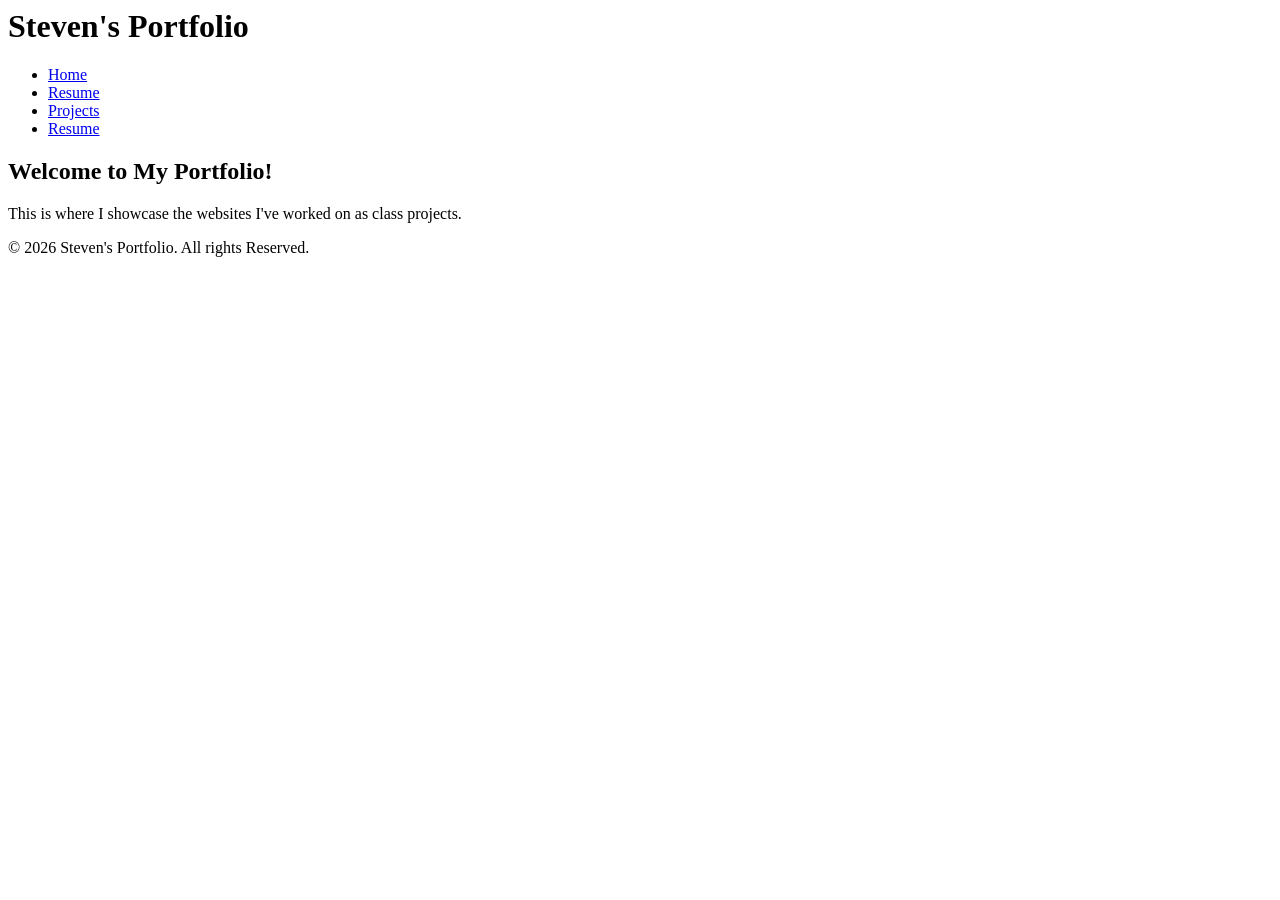
==== index.html @ ca168b6c "Initial file setup HTML structure has been established and added initial codes for index.html." ====
<head>
    <html lang="en">
    <meta charset="UTF-8">
    <url rel="stylesheet" type="text/css" href="style.css">
    <meta name="viewport" content="width=device-width, initial-scale=1.0">
    <title>Steven's Portfolio</title>
</head>

<body>
    <header>
        <h1>Steven's Portfolio</h1>
    </header>
    <nav>
        <ul>
            <li><a href="index.html">Home</a></li>
            <li><a href="resume.html">Resume</a></li>
            <li><a href="projects.html">Projects</a></li>
            <li><a href="contact.html">Resume</a></li>
        </ul>
    </nav>
    <main>
        <h2>Welcome to My Portfolio!</h2>
        <p>This is where I showcase the websites I've worked on as class projects.</p>
    </main>
    <footer>
        <p>&copy; 2026 Steven's Portfolio. All rights Reserved.</p>
    </footer>
</body>
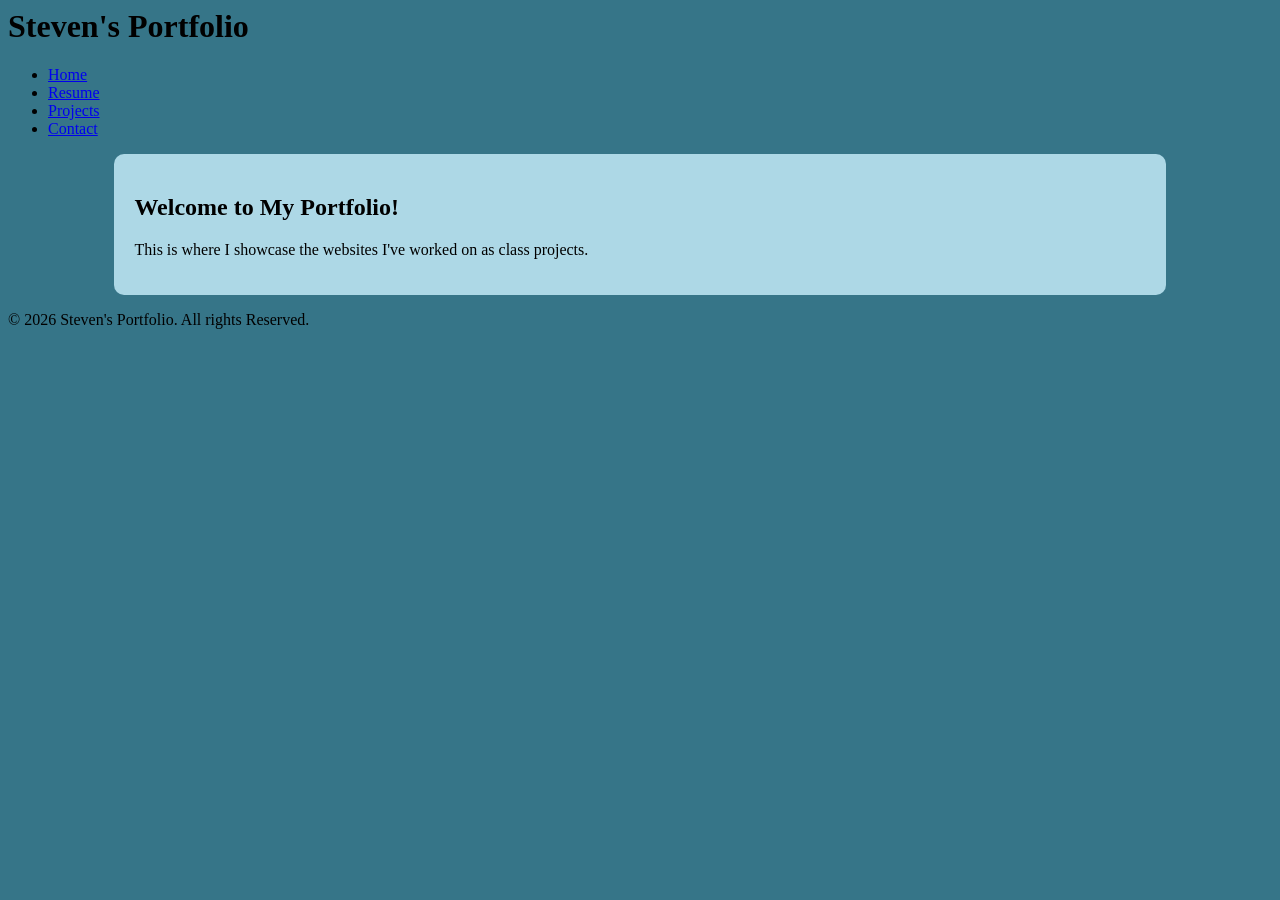
==== commit cd194115: "Fixed CSS Problem and Adjusted Main Contents on Pages Added different types of contents provided for" ====
--- a/index.html
+++ b/index.html
@@ -1,7 +1,7 @@
 <head>
     <html lang="en">
     <meta charset="UTF-8">
-    <url rel="stylesheet" type="text/css" href="style.css">
+    <link rel="stylesheet" type="text/css" href="style.css">
     <meta name="viewport" content="width=device-width, initial-scale=1.0">
     <title>Steven's Portfolio</title>
 </head>
@@ -15,7 +15,7 @@
             <li><a href="index.html">Home</a></li>
             <li><a href="resume.html">Resume</a></li>
             <li><a href="projects.html">Projects</a></li>
-            <li><a href="contact.html">Resume</a></li>
+            <li><a href="contact.html">Contact</a></li>
         </ul>
     </nav>
     <main>
--- a/style.css
+++ b/style.css
@@ -0,0 +1,11 @@
+body {
+    background-color: #367588;
+}
+
+main {
+    background-color: lightblue;
+    width: 80%;
+    margin: 0 auto;
+    padding: 20px;
+    border-radius: 10px;
+}
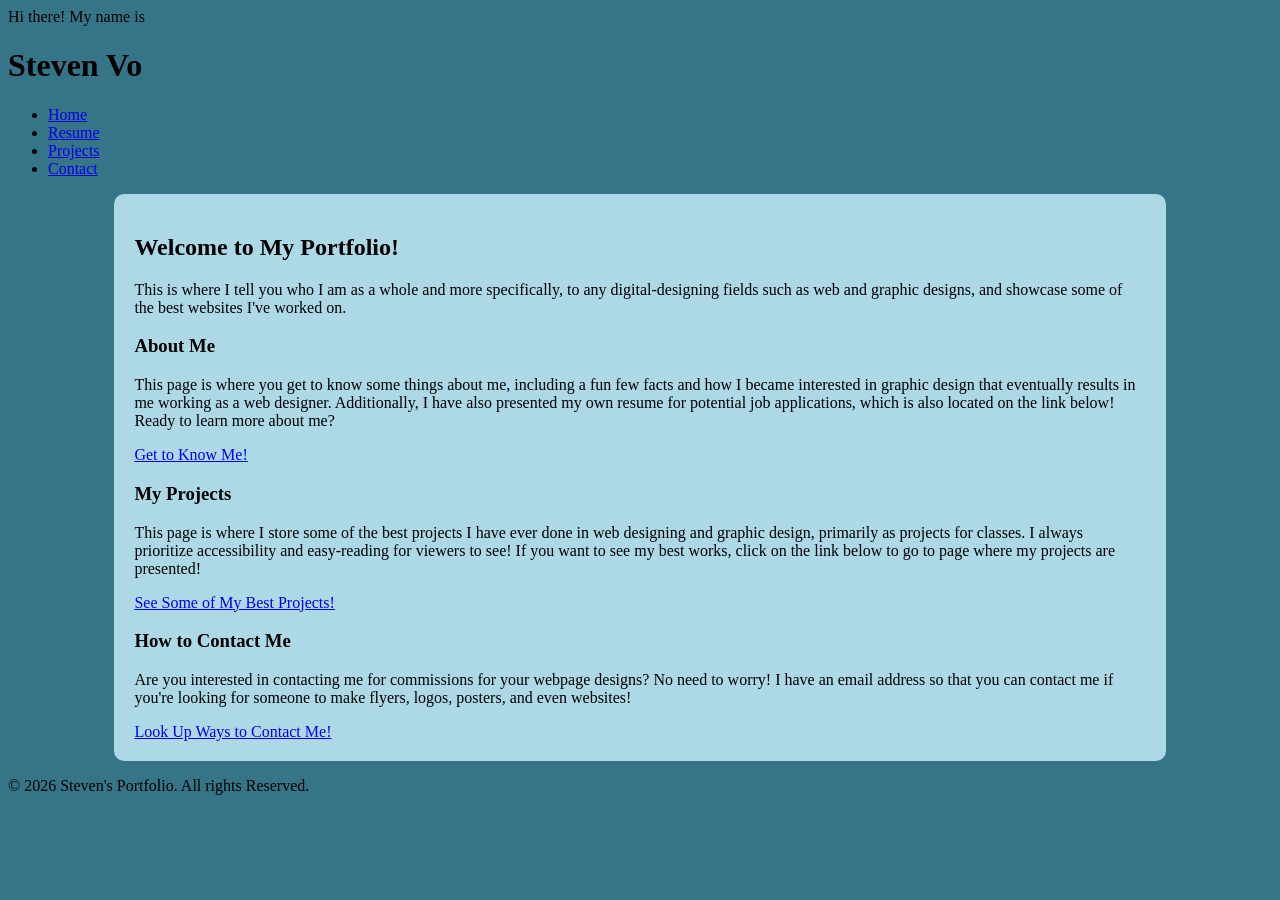
==== commit e887b936: "Wrote the contents provided for index.html and projects.html They are not done yet; there are still " ====
--- a/index.html
+++ b/index.html
@@ -8,7 +8,8 @@
 
 <body>
     <header>
-        <h1>Steven's Portfolio</h1>
+        <p>Hi there! My name is</p>
+        <h1>Steven Vo</h1>
     </header>
     <nav>
         <ul>
@@ -20,7 +21,27 @@
     </nav>
     <main>
         <h2>Welcome to My Portfolio!</h2>
-        <p>This is where I showcase the websites I've worked on as class projects.</p>
+        <p>This is where I tell you who I am as a whole and more specifically, to any digital-designing fields such as web and graphic designs, and showcase some of the best websites I've worked on.</p>
+
+        <div article="card-row">
+            <section id="card">
+                <h3>About Me</h3>
+                <p>This page is where you get to know some things about me, including a fun few facts and how I became interested in graphic design that eventually results in me working as a web designer. Additionally, I have also presented my own resume for potential job applications, which is also located on the link below! Ready to learn more about me?</p>
+                <a href="resume.html">Get to Know Me!</a>
+            </section>
+
+            <section id="card">
+                <h3>My Projects</h3>
+                <p>This page is where I store some of the best projects I have ever done in web designing and graphic design, primarily as projects for classes. I always prioritize accessibility and easy-reading for viewers to see! If you want to see my best works, click on the link below to go to page where my projects are presented!</p>
+                <a href="projects.html">See Some of My Best Projects!</a>
+            </section>
+
+            <section id="card">
+                <h3>How to Contact Me</h3>
+                <p>Are you interested in contacting me for commissions for your webpage designs? No need to worry! I have an email address so that you can contact me if you're looking for someone to make flyers, logos, posters, and even websites!</p>
+                <a href="contact.html">Look Up Ways to Contact Me!</a>
+            </section>
+        </div>
     </main>
     <footer>
         <p>&copy; 2026 Steven's Portfolio. All rights Reserved.</p>
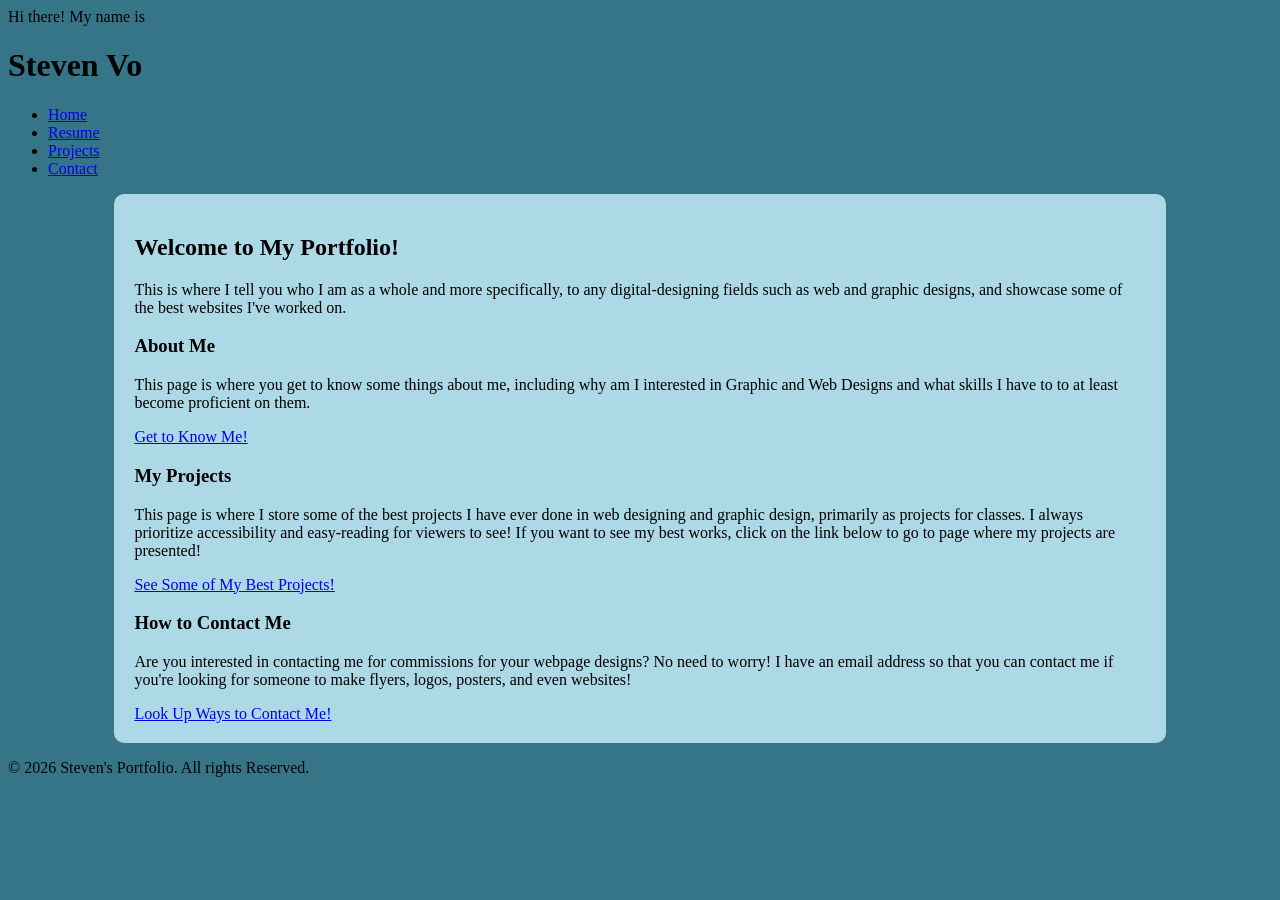
==== commit f3ed36dc: "Finished about.html and project.html They may be changed in the future if needed." ====
--- a/index.html
+++ b/index.html
@@ -26,7 +26,7 @@
         <div article="card-row">
             <section id="card">
                 <h3>About Me</h3>
-                <p>This page is where you get to know some things about me, including a fun few facts and how I became interested in graphic design that eventually results in me working as a web designer. Additionally, I have also presented my own resume for potential job applications, which is also located on the link below! Ready to learn more about me?</p>
+                <p>This page is where you get to know some things about me, including why am I interested in Graphic and Web Designs and what skills I have to to at least become proficient on them.</p>
                 <a href="resume.html">Get to Know Me!</a>
             </section>
 
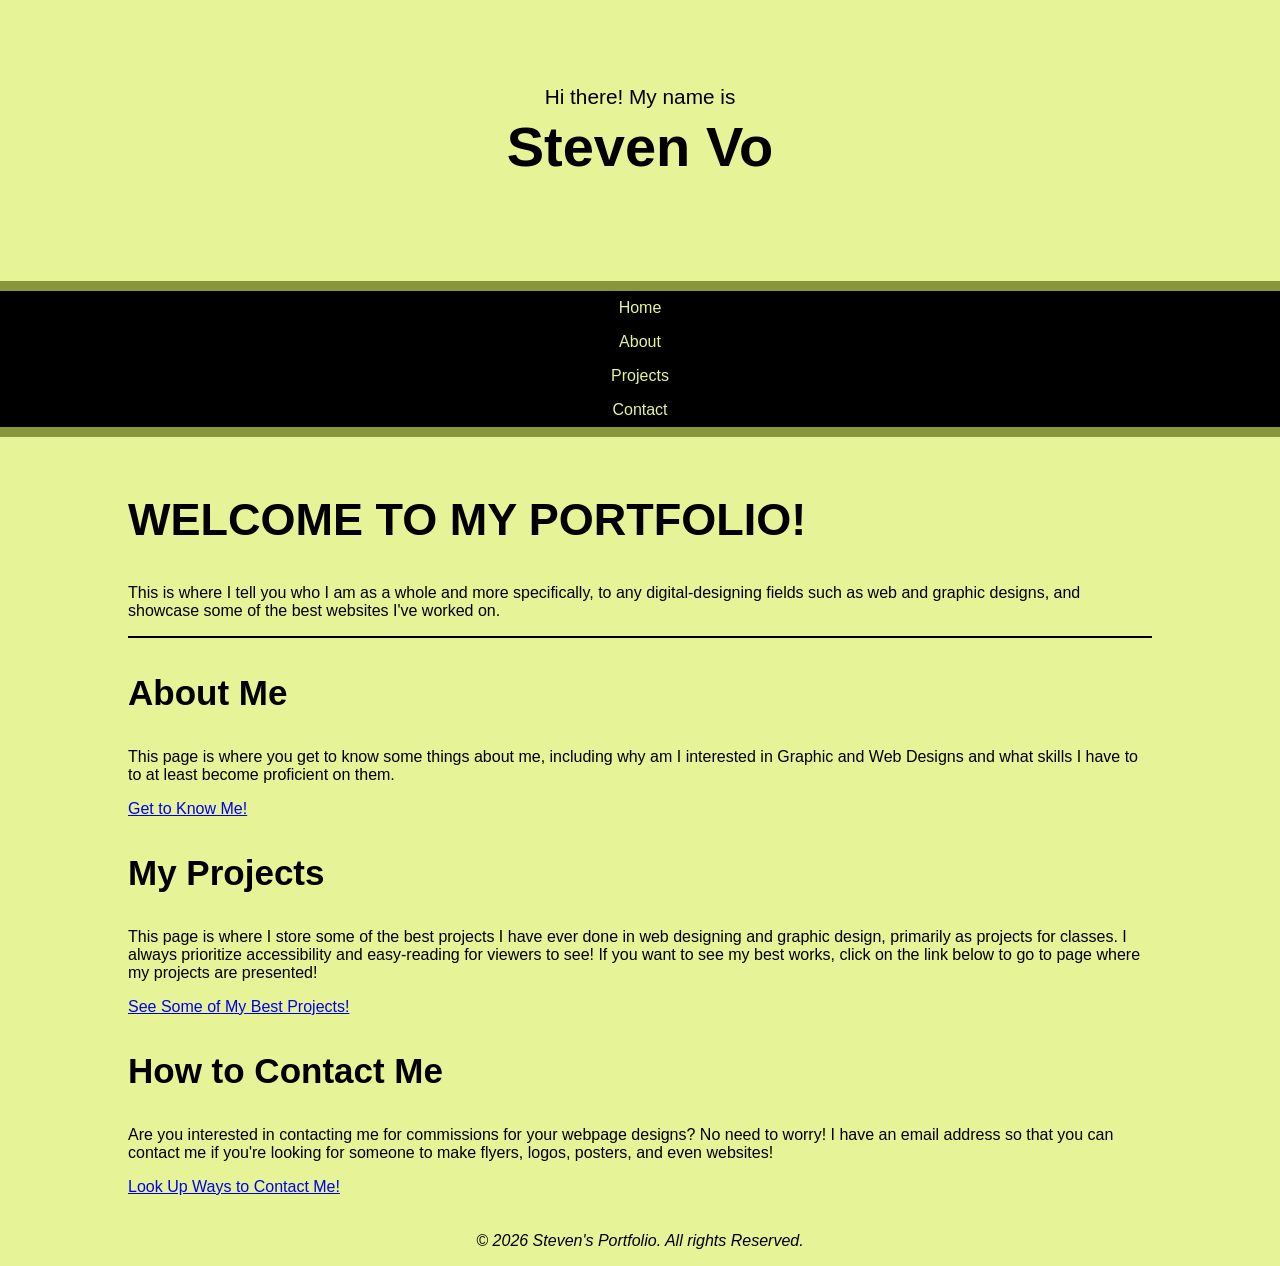
==== commit 7d7e23ca: "Provided the Basics of CSS Still not complete; need to work extensively on it" ====
--- a/index.html
+++ b/index.html
@@ -14,7 +14,7 @@
     <nav>
         <ul>
             <li><a href="index.html">Home</a></li>
-            <li><a href="resume.html">Resume</a></li>
+            <li><a href="about.html">About</a></li>
             <li><a href="projects.html">Projects</a></li>
             <li><a href="contact.html">Contact</a></li>
         </ul>
@@ -23,11 +23,13 @@
         <h2>Welcome to My Portfolio!</h2>
         <p>This is where I tell you who I am as a whole and more specifically, to any digital-designing fields such as web and graphic designs, and showcase some of the best websites I've worked on.</p>
 
+        <hr>
+
         <div article="card-row">
             <section id="card">
                 <h3>About Me</h3>
                 <p>This page is where you get to know some things about me, including why am I interested in Graphic and Web Designs and what skills I have to to at least become proficient on them.</p>
-                <a href="resume.html">Get to Know Me!</a>
+                <a href="about.html">Get to Know Me!</a>
             </section>
 
             <section id="card">
--- a/style.css
+++ b/style.css
@@ -1,11 +1,110 @@
+/*============== MOBILE FIRST =================*/
+
 body {
-    background-color: #367588;
+    background-color: #e6f397;
+    font-family: 'Gill Sans', 'Gill Sans MT', Calibri, 'Trebuchet MS', sans-serif;
+    margin:0px;
 }
 
+img {
+  display: block;
+  width: 100%;
+  height: auto;
+}
+
+/*=======Header========*/
+
+header {
+    text-align: center;
+    padding: 4rem 2rem 4rem 2rem;
+}
+
+header p {
+    margin-bottom: -2rem;
+    font-size: 1.3rem;
+}
+
+h1 {
+    font-family:Arial, Helvetica, sans-serif;
+    font-size: 3.5rem;
+}
+
+/*=======Navigation========*/
+
+nav{
+    border-bottom: 10px solid #89963b;
+    border-top: 10px solid #89963b;
+}
+
+nav ul{
+    display: flex;
+    list-style: none;
+    margin: 0px;
+    padding: 0px;
+    flex-direction: column;
+    background-color: black;
+}
+
+nav a{
+    text-align: center;
+    text-decoration: none;
+    display:block;
+    color: #e6f397;
+    padding: 0.5rem 1rem 0.5rem 1rem;
+}
+
+nav a:hover {
+  background-color: #e6f397;
+  color: black;
+}
+
+/*=======Main Content========*/
 main {
-    background-color: lightblue;
     width: 80%;
     margin: 0 auto;
     padding: 20px;
     border-radius: 10px;
-}+}
+
+main hr {
+    border: 1px solid black;
+}
+
+h2 {
+    font-size: 45px;
+    text-transform: uppercase;
+}
+
+h3 {
+    font-size: 35px;;
+}
+
+h4{
+    font-size: 25px;
+    text-decoration: underline
+}
+
+h5{
+    font-size: 18px;
+    text-align: center;
+}
+
+.date {
+    text-align: center;
+    font-style: italic;
+    margin-top: -1.5rem;
+    font-size: 14px;
+}
+
+/*=======Card-Row========*/
+
+
+
+/*=======Footer========*/
+
+footer{
+    text-align: center;
+    font-style: oblique;
+}
+
+/*============== MEDIA QUERY #1 =================*/
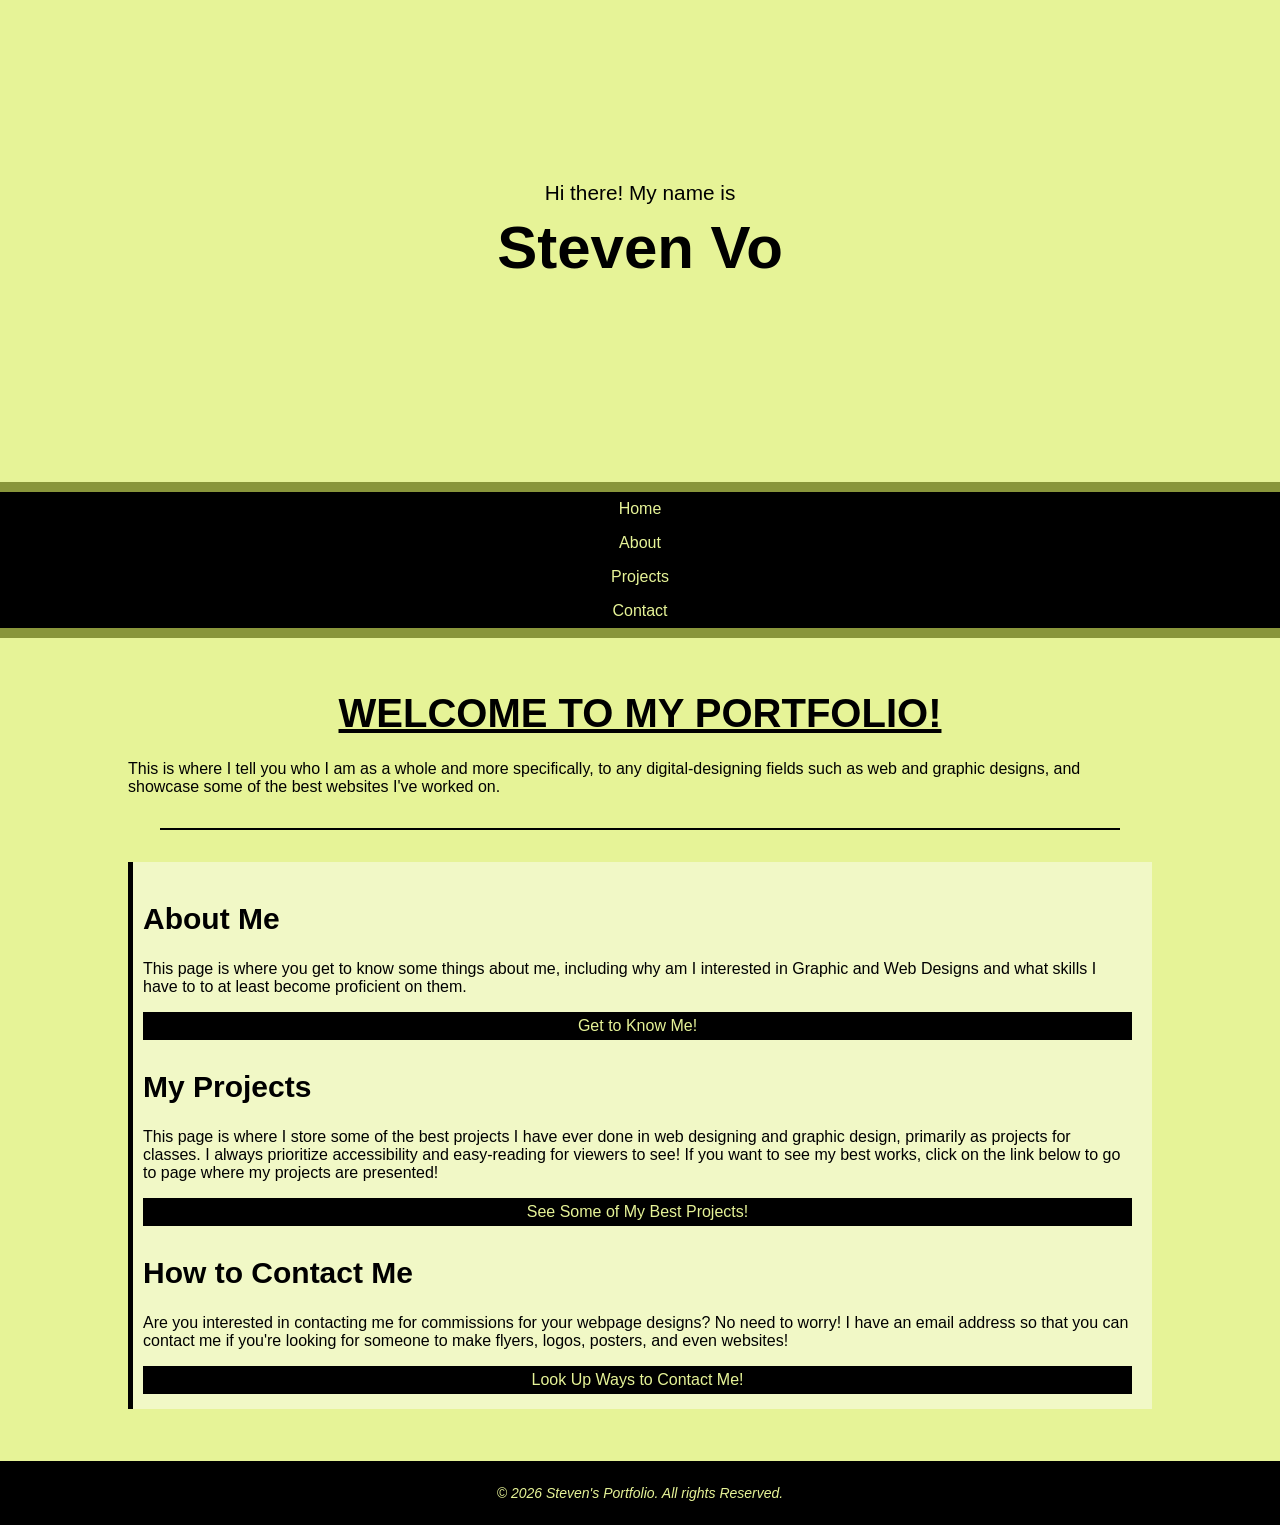
==== commit d13d617a: "Implemented Mobile-First CSS Time to do media queries now! And plan out CSS grid layout and Flexbox " ====
--- a/index.html
+++ b/index.html
@@ -25,7 +25,7 @@
 
         <hr>
 
-        <div article="card-row">
+        <div class="card-row">
             <section id="card">
                 <h3>About Me</h3>
                 <p>This page is where you get to know some things about me, including why am I interested in Graphic and Web Designs and what skills I have to to at least become proficient on them.</p>
--- a/style.css
+++ b/style.css
@@ -1,4 +1,8 @@
 /*============== MOBILE FIRST =================*/
+
+html{
+    scroll-behavior: smooth;
+}
 
 body {
     background-color: #e6f397;
@@ -6,17 +10,11 @@
     margin:0px;
 }
 
-img {
-  display: block;
-  width: 100%;
-  height: auto;
-}
-
 /*=======Header========*/
 
 header {
     text-align: center;
-    padding: 4rem 2rem 4rem 2rem;
+    padding: 10rem 2rem 10rem 2rem;
 }
 
 header p {
@@ -27,6 +25,7 @@
 h1 {
     font-family:Arial, Helvetica, sans-serif;
     font-size: 3.5rem;
+    font-size: 60px;
 }
 
 /*=======Navigation========*/
@@ -68,20 +67,26 @@
 
 main hr {
     border: 1px solid black;
+    margin: 2rem;
 }
 
 h2 {
-    font-size: 45px;
+    font-size: 40px;
     text-transform: uppercase;
+    margin-bottom: 1.5rem;
+    text-decoration: underline;
+    text-align: center;
 }
 
 h3 {
-    font-size: 35px;;
+    font-size: 30px;
+    margin-bottom: 1.5rem;
 }
 
 h4{
     font-size: 25px;
-    text-decoration: underline
+    text-decoration: underline;
+    margin-bottom: 1.5rem;
 }
 
 h5{
@@ -89,22 +94,57 @@
     text-align: center;
 }
 
+main img {
+  display: block;
+  width: 100%;
+  height: auto;
+  margin-bottom: 1rem;
+  border: 5px solid #89963b;
+  border-radius: 10px;
+}
+
+main a {
+    display:block;
+    text-decoration: none;
+    background-color: black;
+    color: #e6f397;
+    padding: 5px;
+    margin: 5px 0px 5px 0px;
+    text-align: center;
+}
+
+main a:hover {
+  background-color: #e6f397;
+  color: black;
+  border: 2px solid #89963b;
+}
+
 .date {
     text-align: center;
     font-style: italic;
-    margin-top: -1.5rem;
     font-size: 14px;
+    margin-top: -1rem;
+    color: #788434;
 }
 
 /*=======Card-Row========*/
 
-
+.card-row {
+    background-color: #f1f8c6;
+    padding: 10px 20px 10px 10px;
+    border-left: 5px solid black;
+}
 
 /*=======Footer========*/
 
 footer{
     text-align: center;
     font-style: oblique;
+    color: e6f397;
+    background-color: black;
+    padding: 10px 0px 10px 0px;
+    margin-top: 2rem;
+    font-size: 14px;
 }
 
 /*============== MEDIA QUERY #1 =================*/
